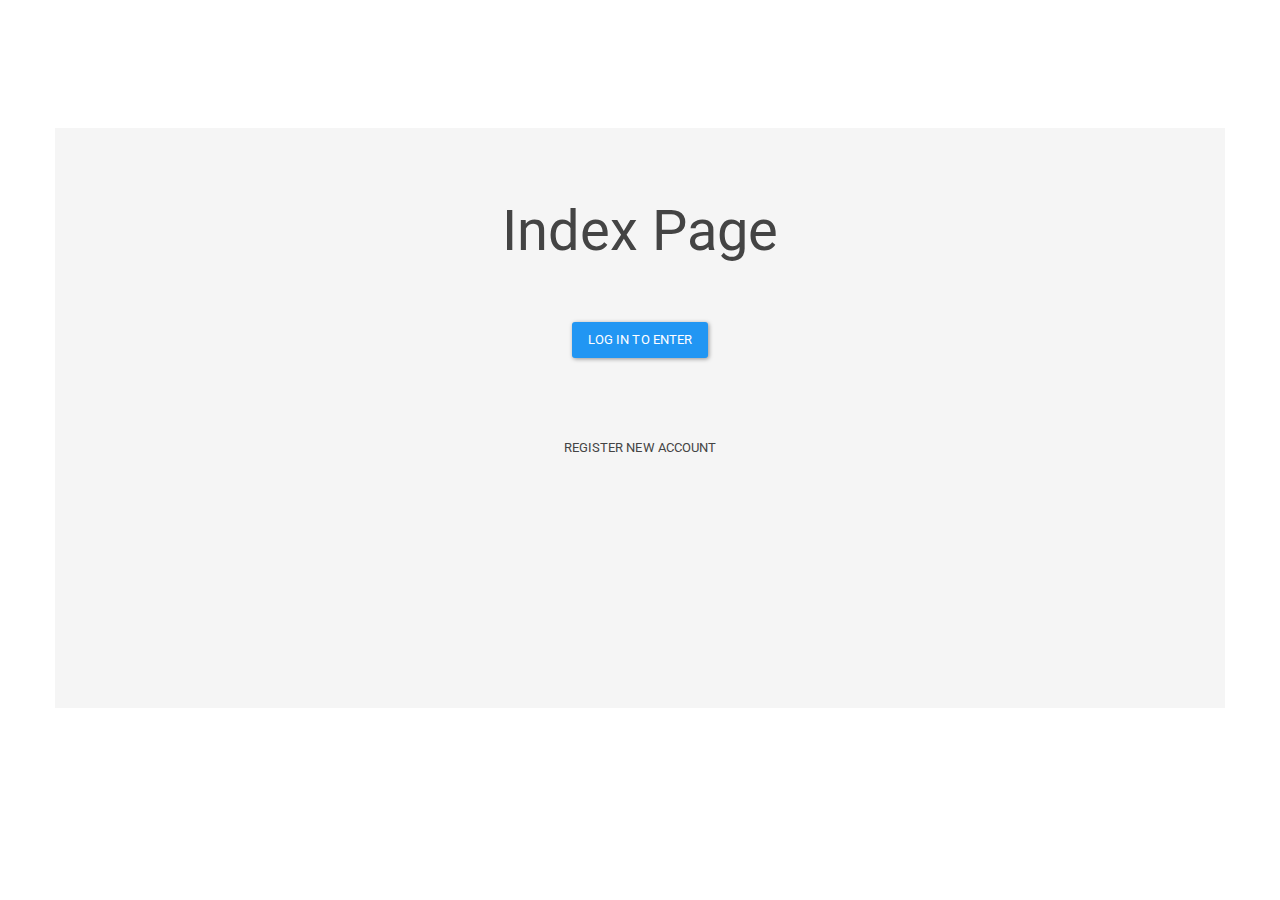
==== src/main/resources/templates/index.html @ dc015e41 "Initial commit" ====
<!DOCTYPE html>
<html lang="en" xmlns:th="www.thymeleaf.org">
<head>
    <meta charset="UTF-8"/>
    <title>Index</title>

    <!--Bootstrap 4.0 CSS-->
    <link rel="stylesheet" href="https://maxcdn.bootstrapcdn.com/bootstrap/4.0.0-beta/css/bootstrap.min.css" integrity="sha384-/Y6pD6FV/Vv2HJnA6t+vslU6fwYXjCFtcEpHbNJ0lyAFsXTsjBbfaDjzALeQsN6M" crossorigin="anonymous">
    <link rel="stylesheet" href="../static/css/bootstrap.css">

</head>
<body>

<div class="containerincenter">
    <div class="container">
        <div class="textincenter">
            <h1>Index Page</h1>
            <br/>
            <br/>
            <a href="/welcome" class="btn btn-primary">Log in to enter</a>
            <br/><br/><br/><br/>
            <p><a href="/register" class="btn btn-link">Register new account</a></p>

        </div>
    </div>
</div>


<!--Bootstrap 4.0 JavaScript-->
<script src="https://code.jquery.com/jquery-3.2.1.slim.min.js" integrity="sha384-KJ3o2DKtIkvYIK3UENzmM7KCkRr/rE9/Qpg6aAZGJwFDMVNA/GpGFF93hXpG5KkN" crossorigin="anonymous"></script>
<script src="https://cdnjs.cloudflare.com/ajax/libs/popper.js/1.11.0/umd/popper.min.js" integrity="sha384-b/U6ypiBEHpOf/4+1nzFpr53nxSS+GLCkfwBdFNTxtclqqenISfwAzpKaMNFNmj4" crossorigin="anonymous"></script>
<script src="https://maxcdn.bootstrapcdn.com/bootstrap/4.0.0-beta/js/bootstrap.min.js" integrity="sha384-h0AbiXch4ZDo7tp9hKZ4TsHbi047NrKGLO3SEJAg45jXxnGIfYzk4Si90RDIqNm1" crossorigin="anonymous"></script>

</body>
</html>
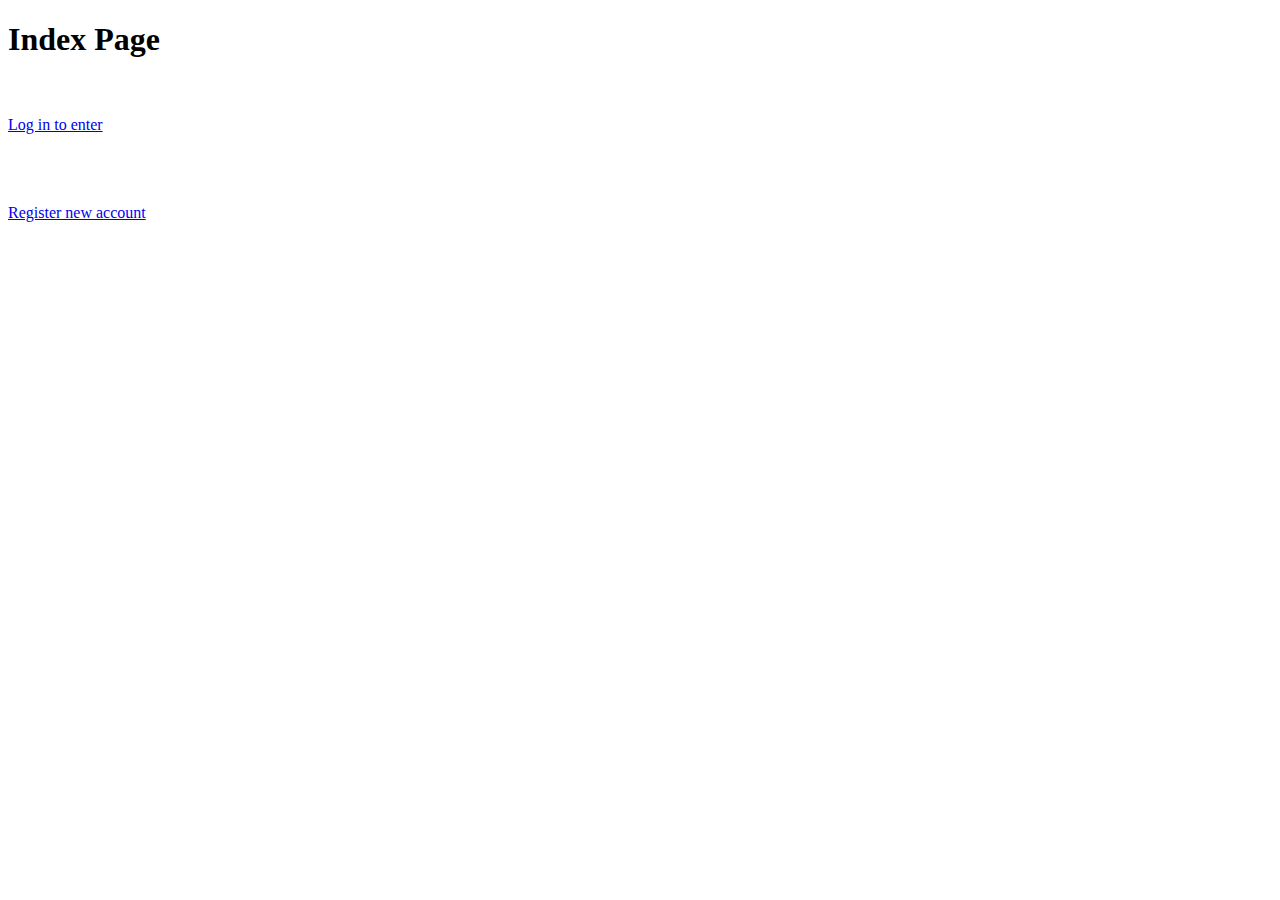
==== commit dbc3f834: "try to fix template" ====
--- a/src/main/resources/templates/index.html
+++ b/src/main/resources/templates/index.html
@@ -6,7 +6,7 @@
 
     <!--Bootstrap 4.0 CSS-->
     <link rel="stylesheet" href="https://maxcdn.bootstrapcdn.com/bootstrap/4.0.0-beta/css/bootstrap.min.css" integrity="sha384-/Y6pD6FV/Vv2HJnA6t+vslU6fwYXjCFtcEpHbNJ0lyAFsXTsjBbfaDjzALeQsN6M" crossorigin="anonymous">
-    <link rel="stylesheet" href="../static/css/bootstrap.css">
+    <link rel="stylesheet" href="../../css/bootstrap.css">
 
 </head>
 <body>
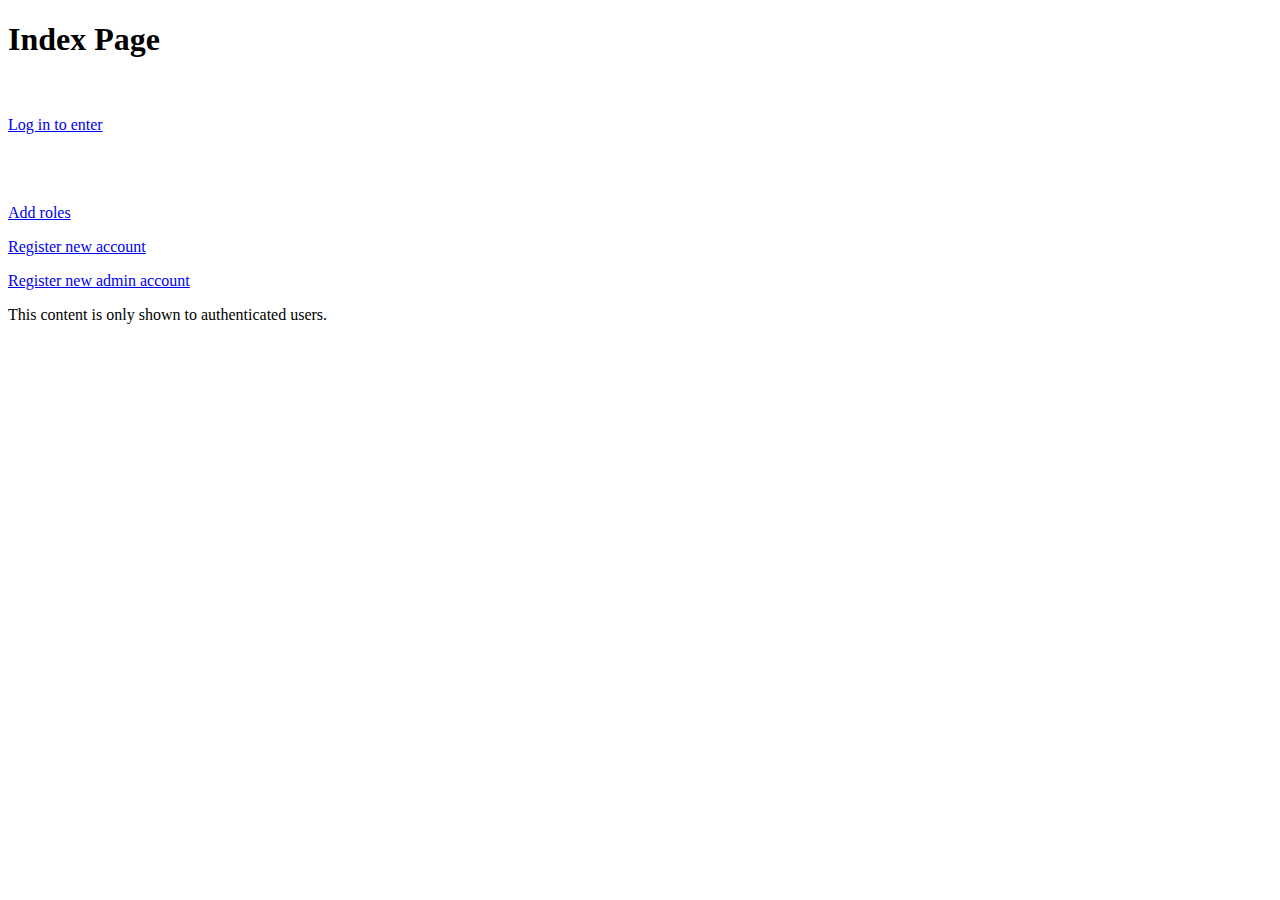
==== commit 4bbc61d7: "Add user authority" ====
--- a/src/main/resources/templates/index.html
+++ b/src/main/resources/templates/index.html
@@ -1,5 +1,5 @@
 <!DOCTYPE html>
-<html lang="en" xmlns:th="www.thymeleaf.org">
+<html lang="en" xmlns:th="www.thymeleaf.org" xmlns:sec="http://www.thymeleaf.org/extras/spring-security">
 <head>
     <meta charset="UTF-8"/>
     <title>Index</title>
@@ -11,7 +11,7 @@
 </head>
 <body>
 
-<div class="containerincenter">
+<div class="containerforindex">
     <div class="container">
         <div class="textincenter">
             <h1>Index Page</h1>
@@ -19,7 +19,11 @@
             <br/>
             <a href="/welcome" class="btn btn-primary">Log in to enter</a>
             <br/><br/><br/><br/>
+            <p><a href="/addroles" class="btn btn-link">Add roles</a></p>
             <p><a href="/register" class="btn btn-link">Register new account</a></p>
+            <p><a href="/registeradmin" class="btn btn-link">Register new admin account</a></p>
+
+            <div sec:authorize="isAuthenticated()">This content is only shown to authenticated users.</div>
 
         </div>
     </div>
